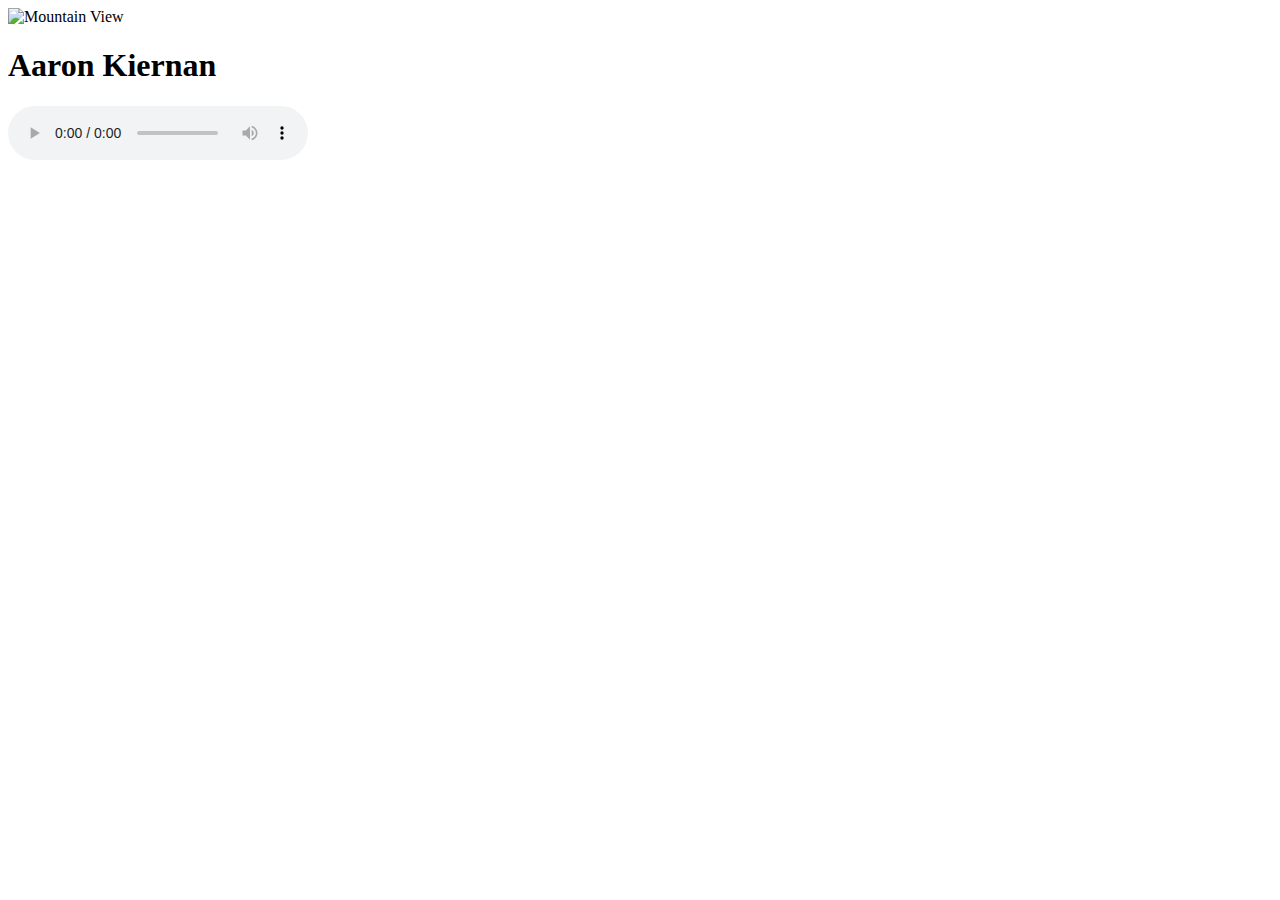
==== index(1).html @ 903ece9c "Add files via upload" ====
<!DOCTYPE html>
<html>
  <head>
    
    <img src="https://raw.githubusercontent.com/littleturdlet/Aaron/master/coo.PNG" alt="Mountain View" style="width:1920px;height:200px;">

    <meta charset="utf-8">
    <meta name="viewport" content="width=device-width, initial-scale=1">
    <title>Aaron Kiernan</title>
    <link rel="stylesheet" href="style.css">
  </head>
  <body>

    <h1>Aaron Kiernan</h1>

    <audio controls>

      <source src="https://raw.githubusercontent.com/littleturdlet/Aaron/master/Initial%20D%20-%20Back%20On%20The%20Rocks.mp3" type="audio/mpeg">
      Your browser does not support the audio element.
    </audio> 
  </body>
</html>
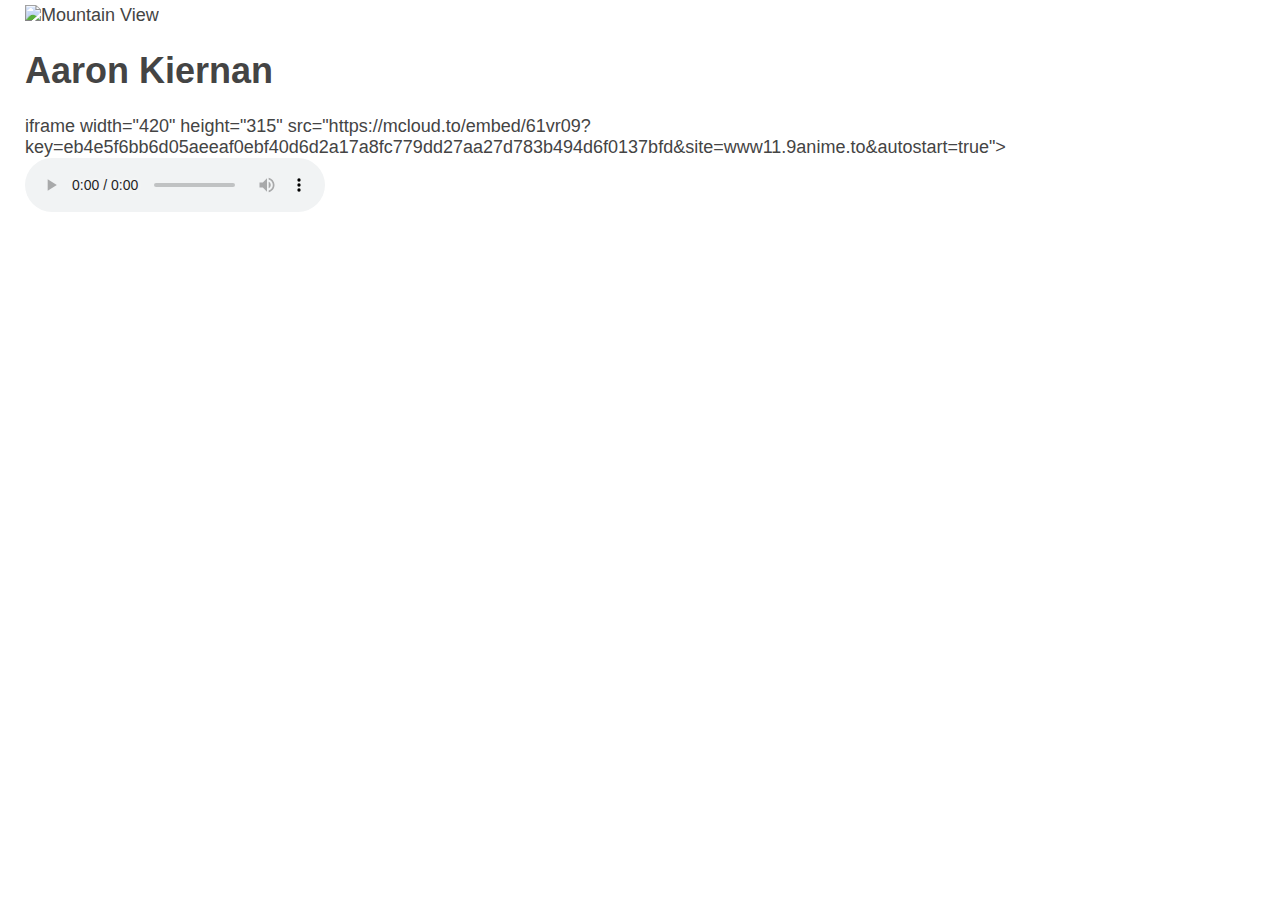
==== commit a6f54bb6: "Update index(1).html" ====
--- a/index(1).html
+++ b/index(1).html
@@ -12,6 +12,9 @@
   <body>
 
     <h1>Aaron Kiernan</h1>
+    iframe width="420" height="315"
+            src="https://mcloud.to/embed/61vr09?key=eb4e5f6bb6d05aeeaf0ebf40d6d2a17a8fc779dd27aa27d783b494d6f0137bfd&site=www11.9anime.to&autostart=true">
+    </iframe> 
 
     <audio controls>
 
@@ -19,4 +22,4 @@
       Your browser does not support the audio element.
     </audio> 
   </body>
-</html>+</html>
--- a/style.css
+++ b/style.css
@@ -0,0 +1,13 @@
+/* Fonts from Google Fonts - more at https://fonts.google.com */
+@import url('https://fonts.googleapis.com/css?family=Open+Sans:400,700');
+@import url('https://fonts.googleapis.com/css?family=Merriweather:400,700');
+@import url('https://fonts.googleapis.com/css?family=Arial+Black:400,700');
+body {
+  background-color: white;
+  font-family: "Arial Black", sans-serif;
+  padding: 5px 25px;
+  font-size: 18px;
+  margin: 0;
+  color: #444;
+}
+
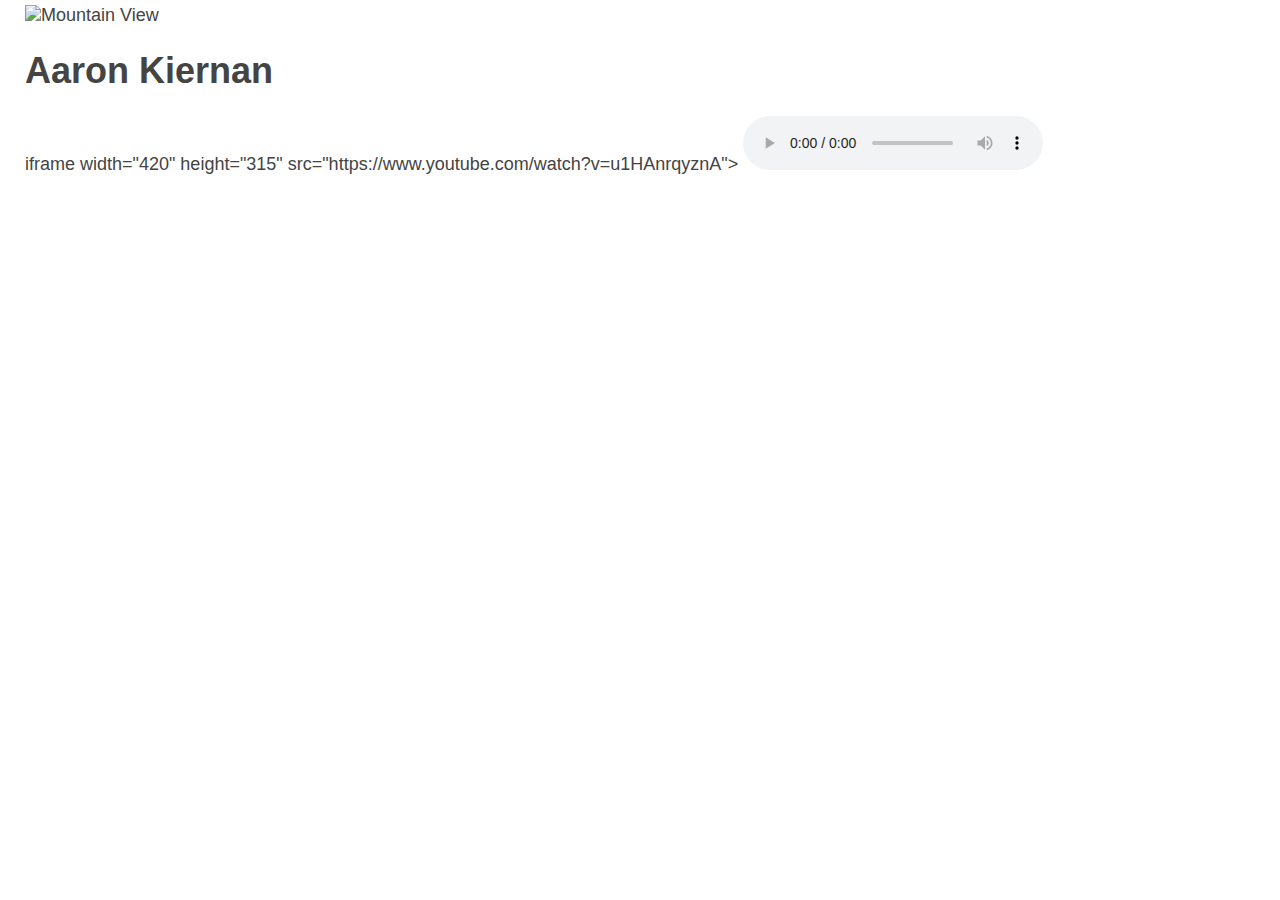
==== commit 14cdd4a2: "Update index(1).html" ====
--- a/index(1).html
+++ b/index(1).html
@@ -13,7 +13,7 @@
 
     <h1>Aaron Kiernan</h1>
     iframe width="420" height="315"
-            src="https://mcloud.to/embed/61vr09?key=eb4e5f6bb6d05aeeaf0ebf40d6d2a17a8fc779dd27aa27d783b494d6f0137bfd&site=www11.9anime.to&autostart=true">
+            src="https://www.youtube.com/watch?v=u1HAnrqyznA">
     </iframe> 
 
     <audio controls>
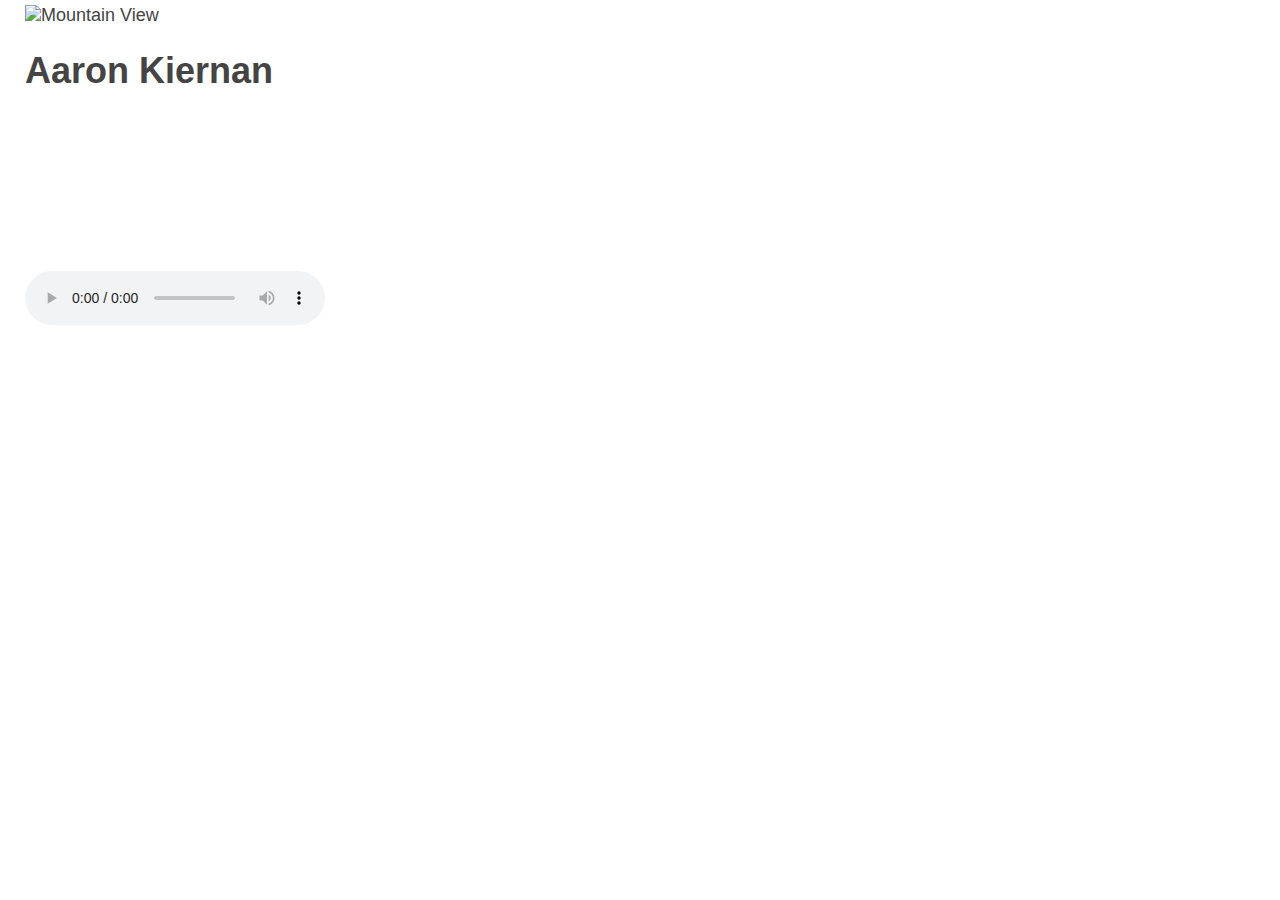
==== commit a1e059b4: "Update index(1).html" ====
--- a/index(1).html
+++ b/index(1).html
@@ -12,9 +12,7 @@
   <body>
 
     <h1>Aaron Kiernan</h1>
-    iframe width="420" height="315"
-            src="https://www.youtube.com/watch?v=u1HAnrqyznA">
-    </iframe> 
+<iframe src="https://mcloud.to/embed/61vr09?key=eb4e5f6bb6d05aeeaf0ebf40d6d2a17a8fc779dd27aa27d783b494d6f0137bfd&amp;site=www11.9anime.to&amp;autostart=true" allow="autoplay; fullscreen" scrolling="no" allowfullscreen="yes" style="width: 100%; height: 100%;" frameborder="no"></iframe>
 
     <audio controls>
 
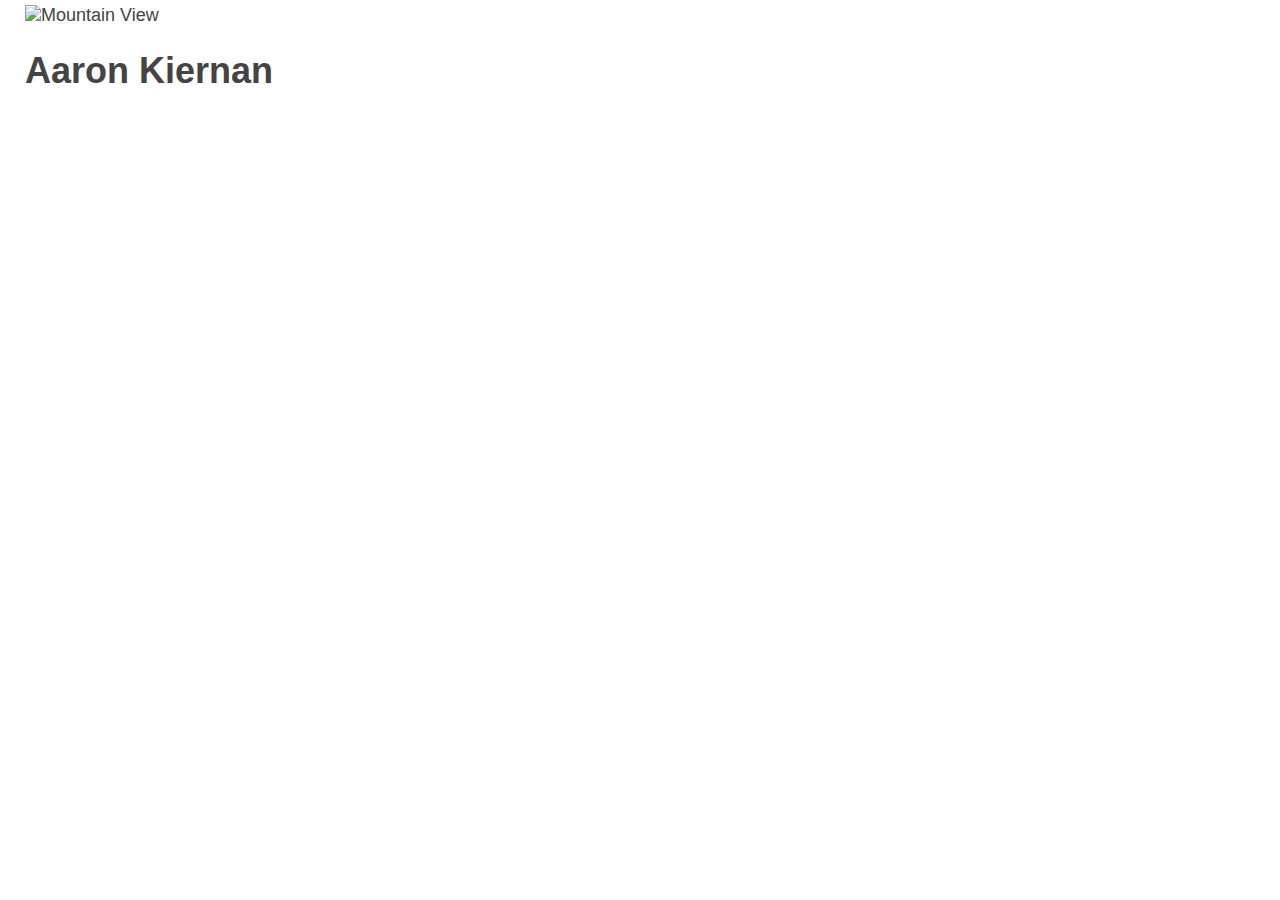
==== commit 63c4c88e: "Update index(1).html" ====
--- a/index(1).html
+++ b/index(1).html
@@ -14,10 +14,5 @@
     <h1>Aaron Kiernan</h1>
 <iframe src="https://mcloud.to/embed/61vr09?key=eb4e5f6bb6d05aeeaf0ebf40d6d2a17a8fc779dd27aa27d783b494d6f0137bfd&amp;site=www11.9anime.to&amp;autostart=true" allow="autoplay; fullscreen" scrolling="no" allowfullscreen="yes" style="width: 100%; height: 100%;" frameborder="no"></iframe>
 
-    <audio controls>
-
-      <source src="https://raw.githubusercontent.com/littleturdlet/Aaron/master/Initial%20D%20-%20Back%20On%20The%20Rocks.mp3" type="audio/mpeg">
-      Your browser does not support the audio element.
-    </audio> 
   </body>
 </html>
